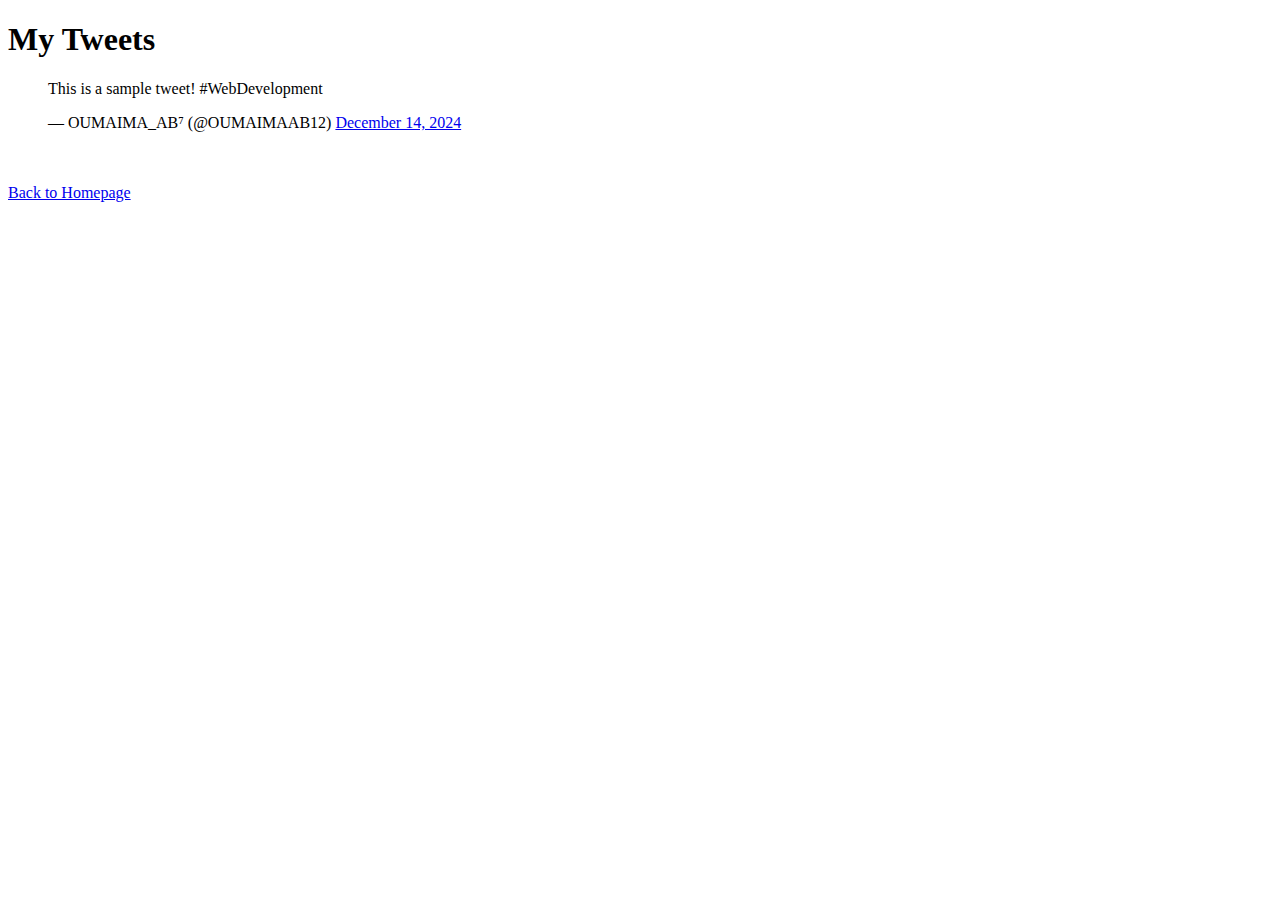
==== html_basic/tweets.html @ 83feefb2 "Added tweets.html and updated index.html" ====
<!DOCTYPE html>
<html lang="en">
<head>
    <meta charset="UTF-8">
    <meta name="viewport" content="width=device-width, initial-scale=1.0">
    <title>Tweets</title>
</head>
<body>
    <h1>My Tweets</h1>
    <!-- Embedded Tweet -->
    <blockquote class="twitter-tweet">
        <p lang="en" dir="ltr">This is a sample tweet! #WebDevelopment</p>
        &mdash; OUMAIMA_AB⁷ (@OUMAIMAAB12) <a href="https://twitter.com/OUMAIMAAB12/status/1858588285141987455">December 14, 2024</a>
    </blockquote>
    <script async src="https://platform.twitter.com/widgets.js" ></script>
    
    <br><br>
    <!-- Link to homepage -->
    <a href="index.html">Back to Homepage</a>
</body>
</html>
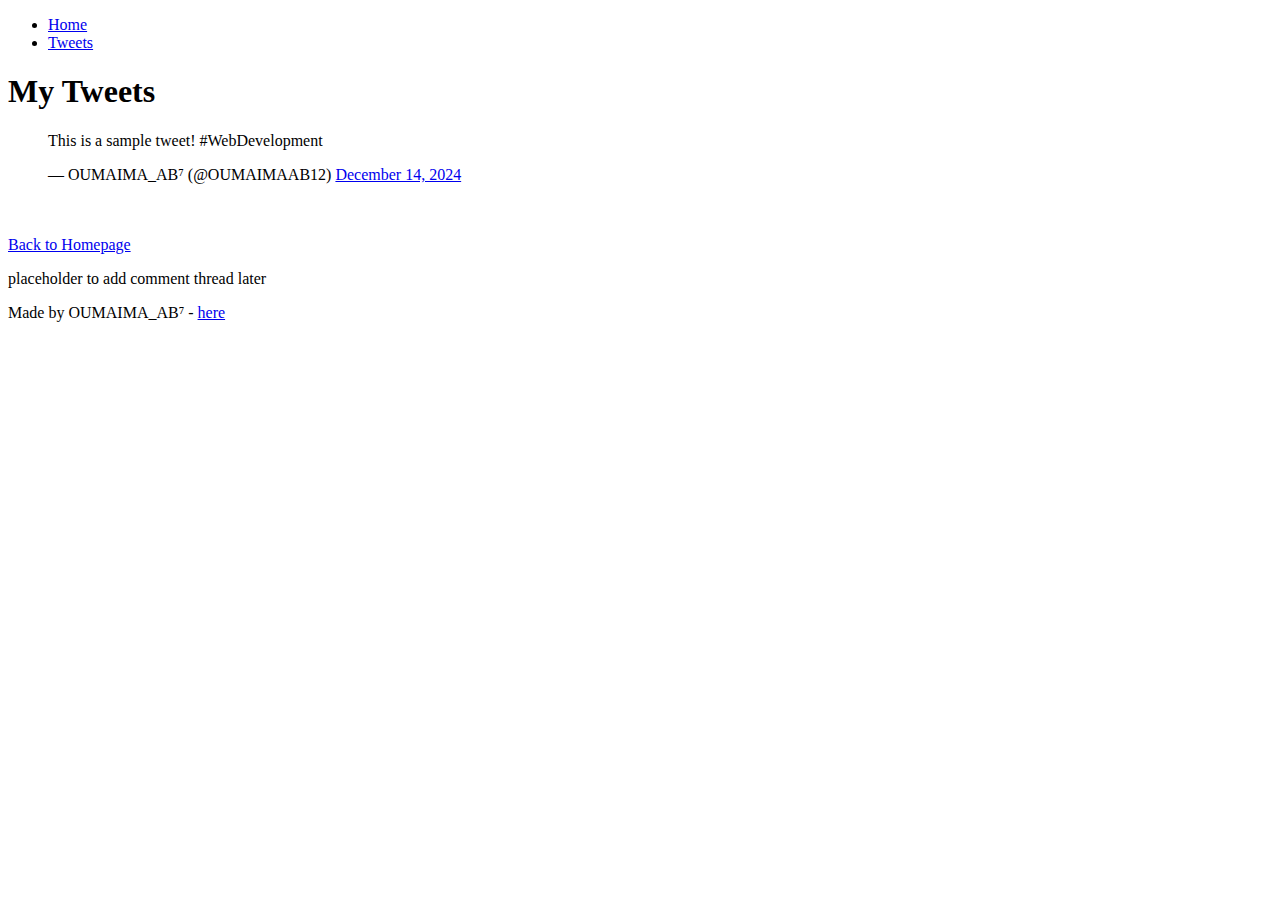
==== commit de274cbb: "Updated structure with header, main, and footer for both pages" ====
--- a/html_basic/tweets.html
+++ b/html_basic/tweets.html
@@ -6,16 +6,32 @@
     <title>Tweets</title>
 </head>
 <body>
-    <h1>My Tweets</h1>
-    <!-- Embedded Tweet -->
-    <blockquote class="twitter-tweet">
-        <p lang="en" dir="ltr">This is a sample tweet! #WebDevelopment</p>
-        &mdash; OUMAIMA_AB⁷ (@OUMAIMAAB12) <a href="https://twitter.com/OUMAIMAAB12/status/1858588285141987455">December 14, 2024</a>
-    </blockquote>
-    <script async src="https://platform.twitter.com/widgets.js" ></script>
-    
-    <br><br>
-    <!-- Link to homepage -->
-    <a href="index.html">Back to Homepage</a>
+    <header>
+        <ul>
+            <li><a href="index.html">Home</a></li>
+            <li><a href="tweets.html">Tweets</a></li>
+        </ul>
+    </header>
+    <main>
+        <article>
+            <h1>My Tweets</h1>
+        <!-- Embedded Tweet -->
+        <blockquote class="twitter-tweet">
+            <p lang="en" dir="ltr">This is a sample tweet! #WebDevelopment</p>
+            &mdash; OUMAIMA_AB⁷ (@OUMAIMAAB12) <a href="https://twitter.com/OUMAIMAAB12/status/1858588285141987455">December 14, 2024</a>
+        </blockquote>
+        <script async src="https://platform.twitter.com/widgets.js" ></script>
+        
+        <br><br>
+        <!-- Link to homepage -->
+        <a href="index.html">Back to Homepage</a>
+        <aside>
+            <p>placeholder to add comment thread later</p>
+        </aside>
+        </article>
+    </main>
+    <footer>
+        <p>Made by OUMAIMA_AB⁷ - <a href="file:///C:/Users/DELL/Desktop/MY%20PERS%20PROJECT/Transparent%20login%20from%20using%20HTML%20and%20CSS/index.html" target="_blank">here</a></p>
+    </footer>
 </body>
 </html>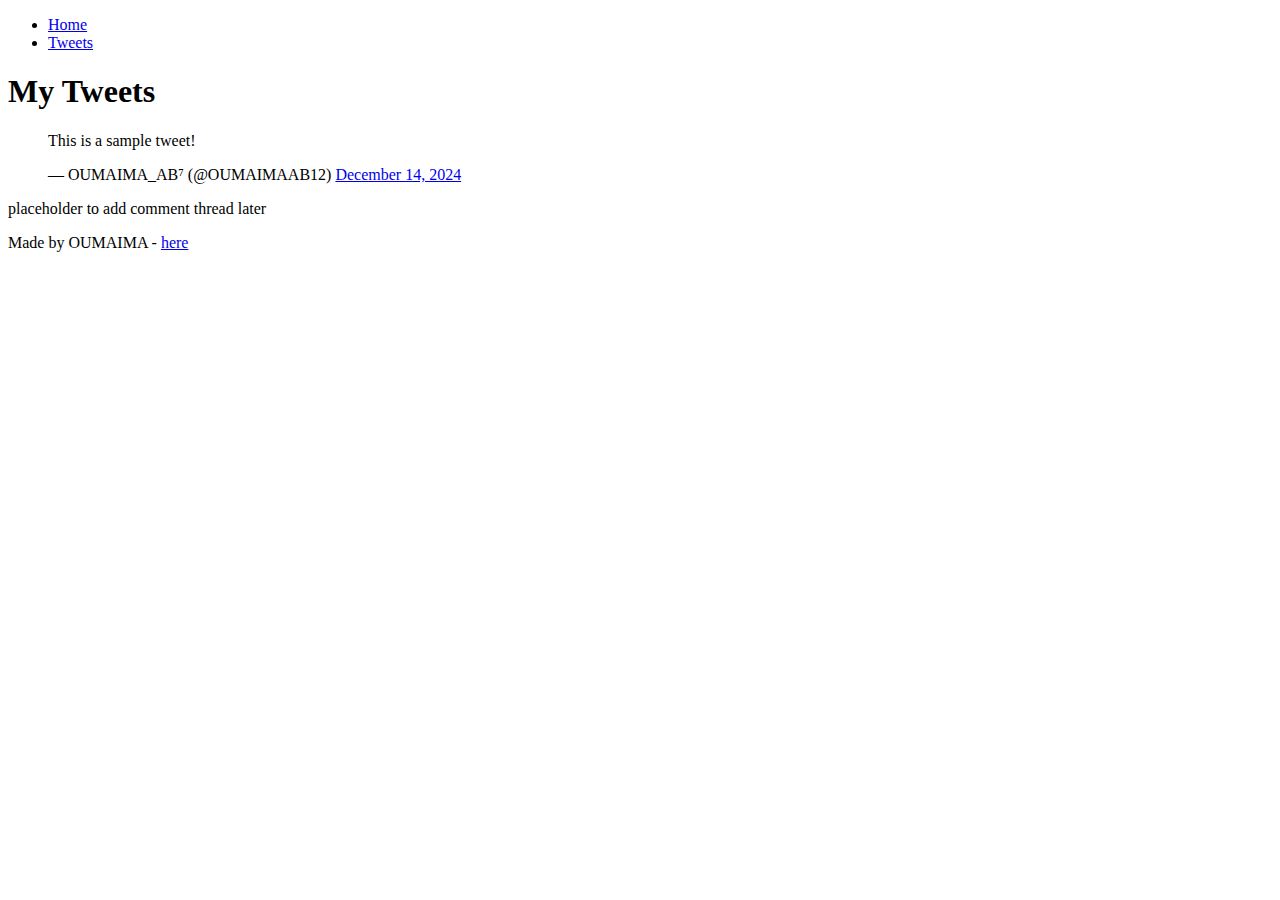
==== commit 7432a235: "Fixe Updated structure with header, main, and footer for both pages" ====
--- a/html_basic/tweets.html
+++ b/html_basic/tweets.html
@@ -3,7 +3,7 @@
 <head>
     <meta charset="UTF-8">
     <meta name="viewport" content="width=device-width, initial-scale=1.0">
-    <title>Tweets</title>
+    <title>My Tweets</title>
 </head>
 <body>
     <header>
@@ -15,23 +15,18 @@
     <main>
         <article>
             <h1>My Tweets</h1>
-        <!-- Embedded Tweet -->
-        <blockquote class="twitter-tweet">
-            <p lang="en" dir="ltr">This is a sample tweet! #WebDevelopment</p>
-            &mdash; OUMAIMA_AB⁷ (@OUMAIMAAB12) <a href="https://twitter.com/OUMAIMAAB12/status/1858588285141987455">December 14, 2024</a>
-        </blockquote>
-        <script async src="https://platform.twitter.com/widgets.js" ></script>
-        
-        <br><br>
-        <!-- Link to homepage -->
-        <a href="index.html">Back to Homepage</a>
+            <blockquote class="twitter-tweet">
+                <p lang="en" dir="ltr">This is a sample tweet!</p>
+                &mdash; OUMAIMA_AB⁷ (@OUMAIMAAB12) <a href="https://twitter.com/OUMAIMAAB12/status/1858588285141987455">December 14, 2024</a>
+            </blockquote>
+            <script async src="https://platform.twitter.com/widgets.js"></script>
+        </article>
         <aside>
             <p>placeholder to add comment thread later</p>
         </aside>
-        </article>
     </main>
     <footer>
-        <p>Made by OUMAIMA_AB⁷ - <a href="file:///C:/Users/DELL/Desktop/MY%20PERS%20PROJECT/Transparent%20login%20from%20using%20HTML%20and%20CSS/index.html" target="_blank">here</a></p>
+        <p>Made by OUMAIMA - <a href="file:///C:/Users/DELL/Desktop/MY%20PERS%20PROJECT/Transparent%20login%20from%20using%20HTML%20and%20CSS/index.html" target="_blank">here</a></p>
     </footer>
 </body>
 </html>